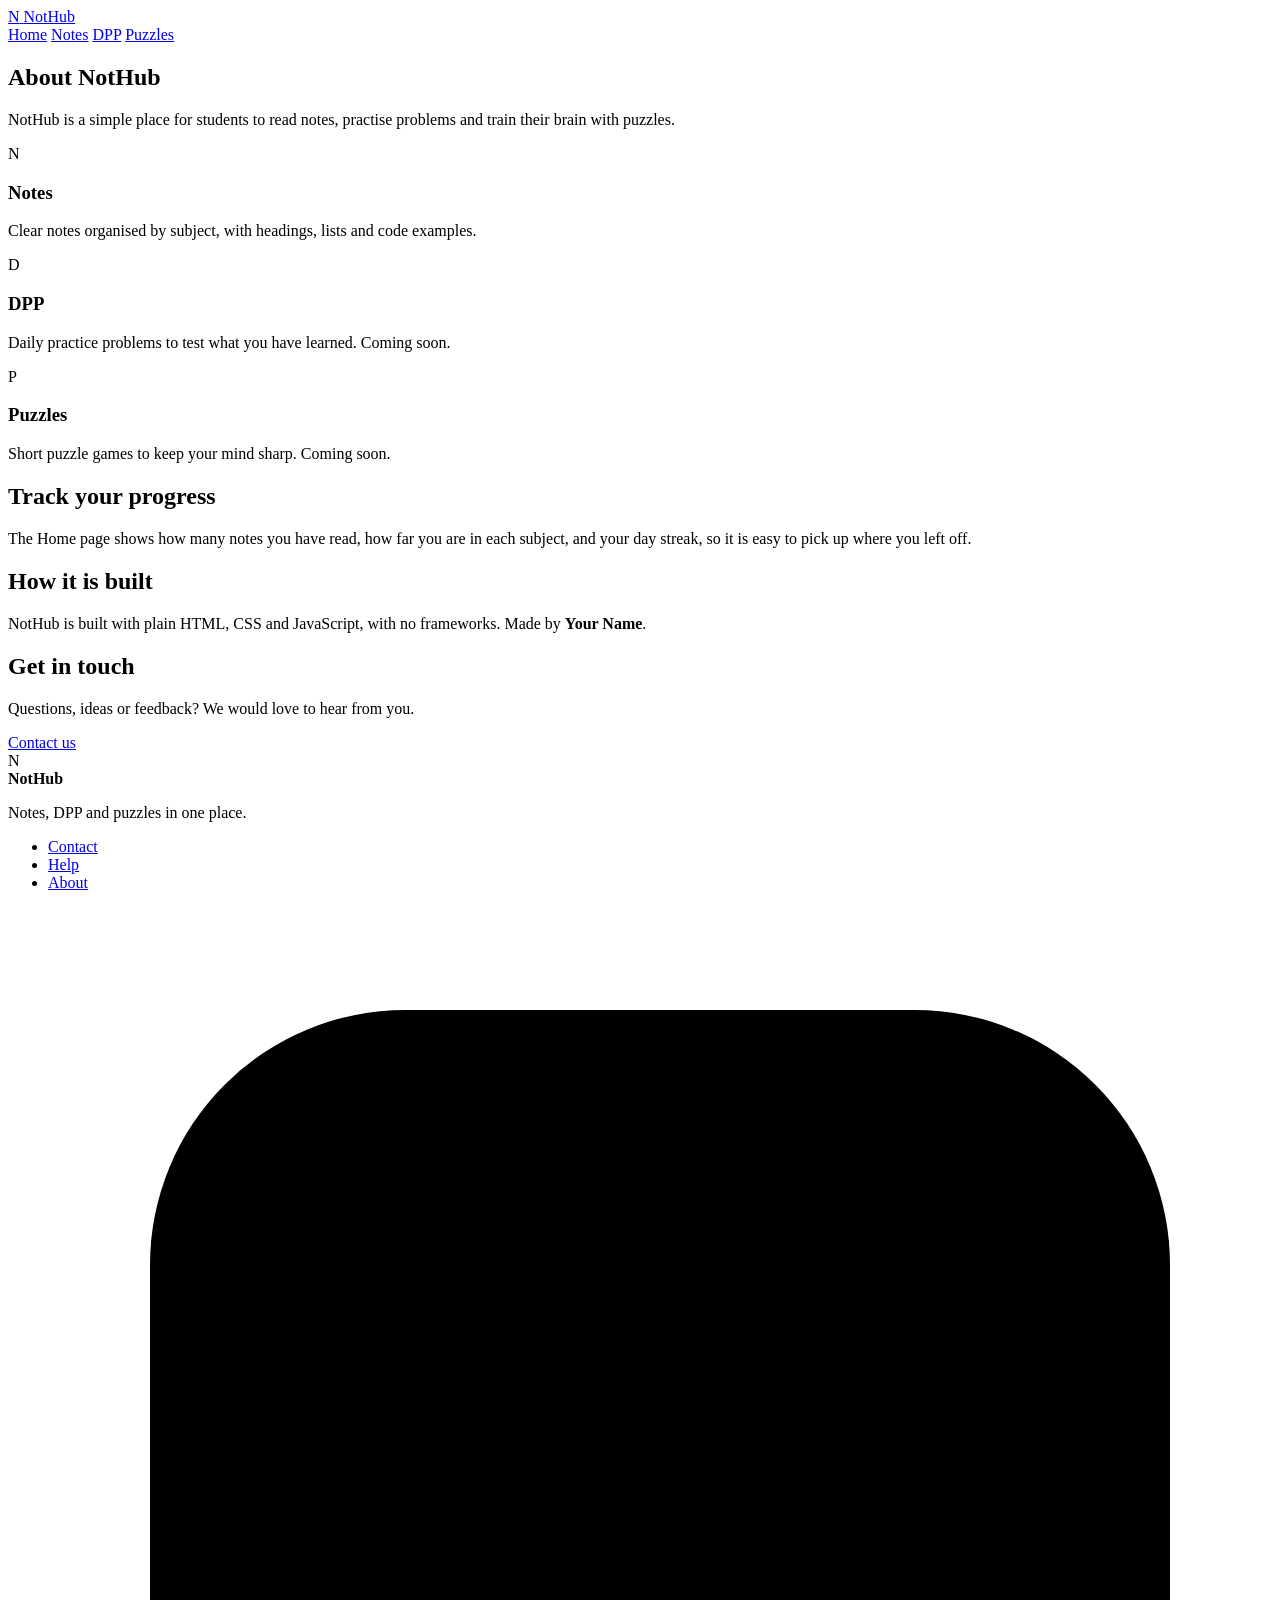
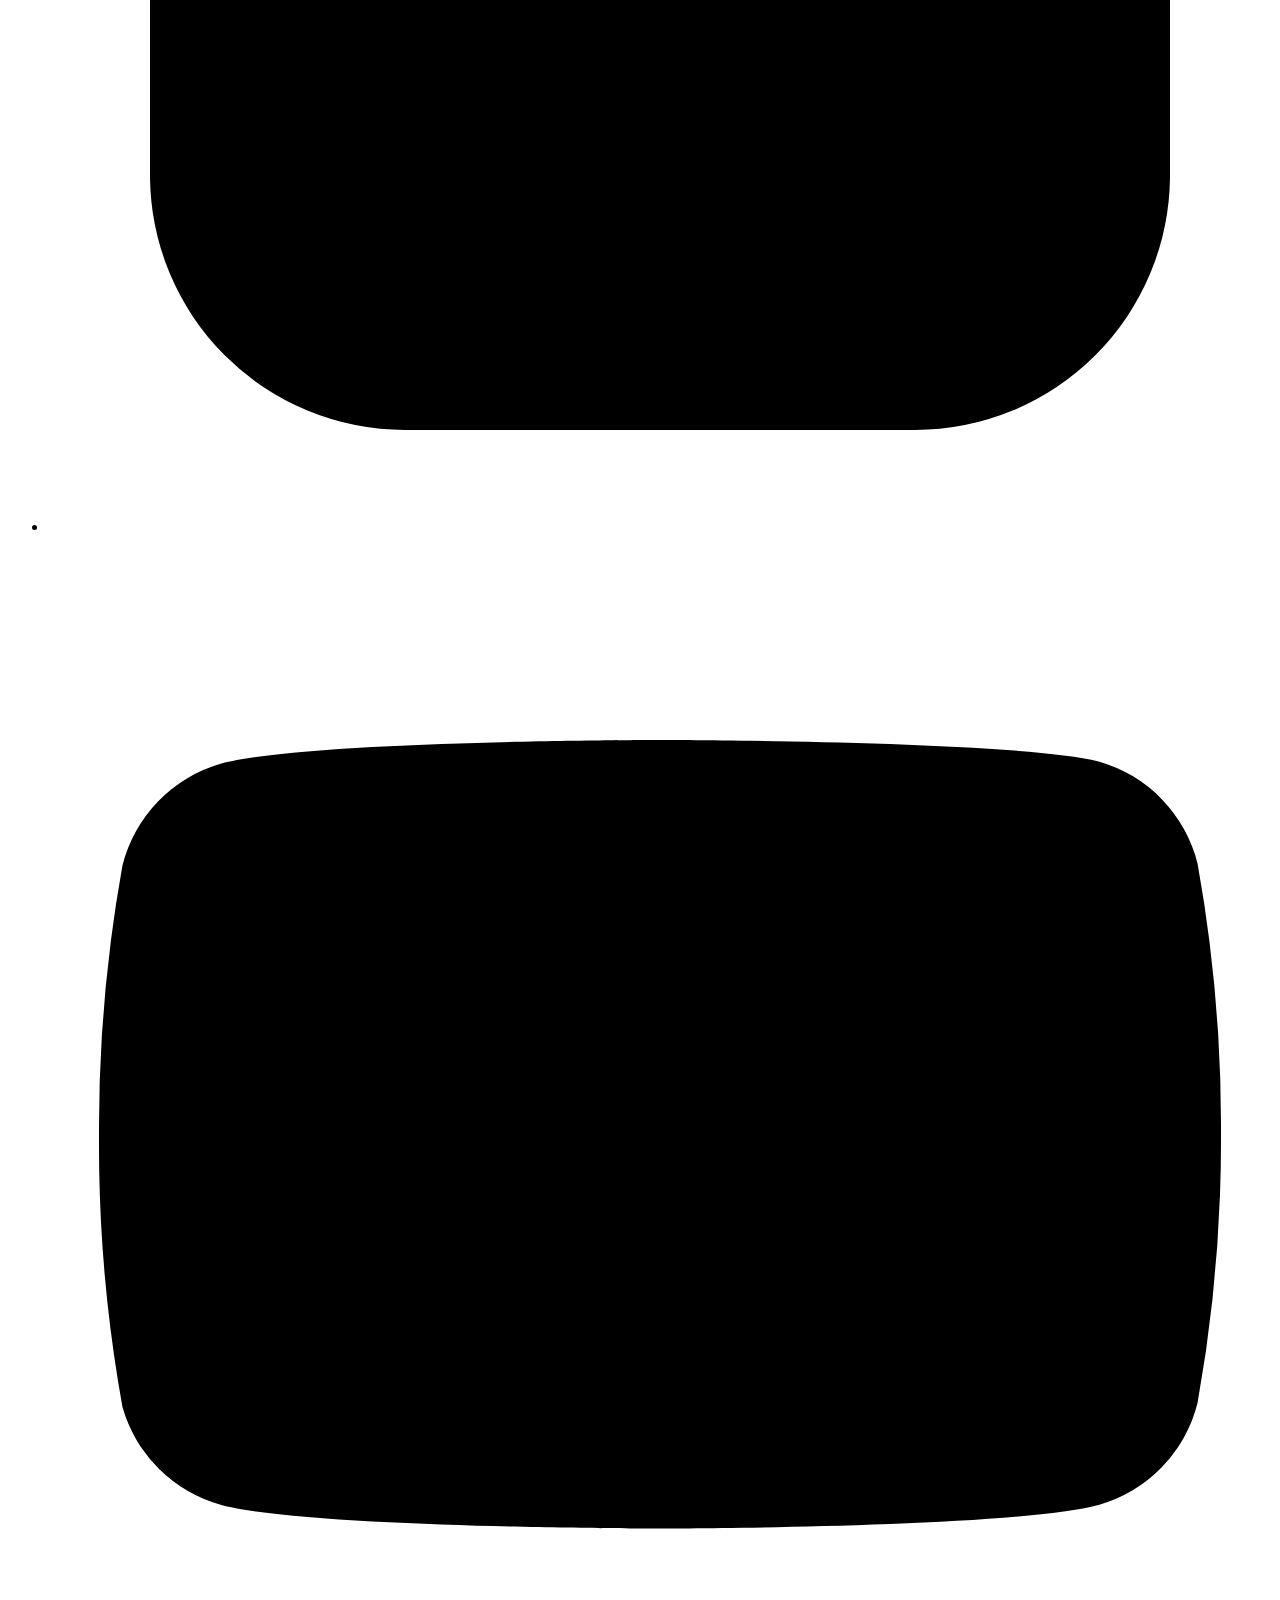
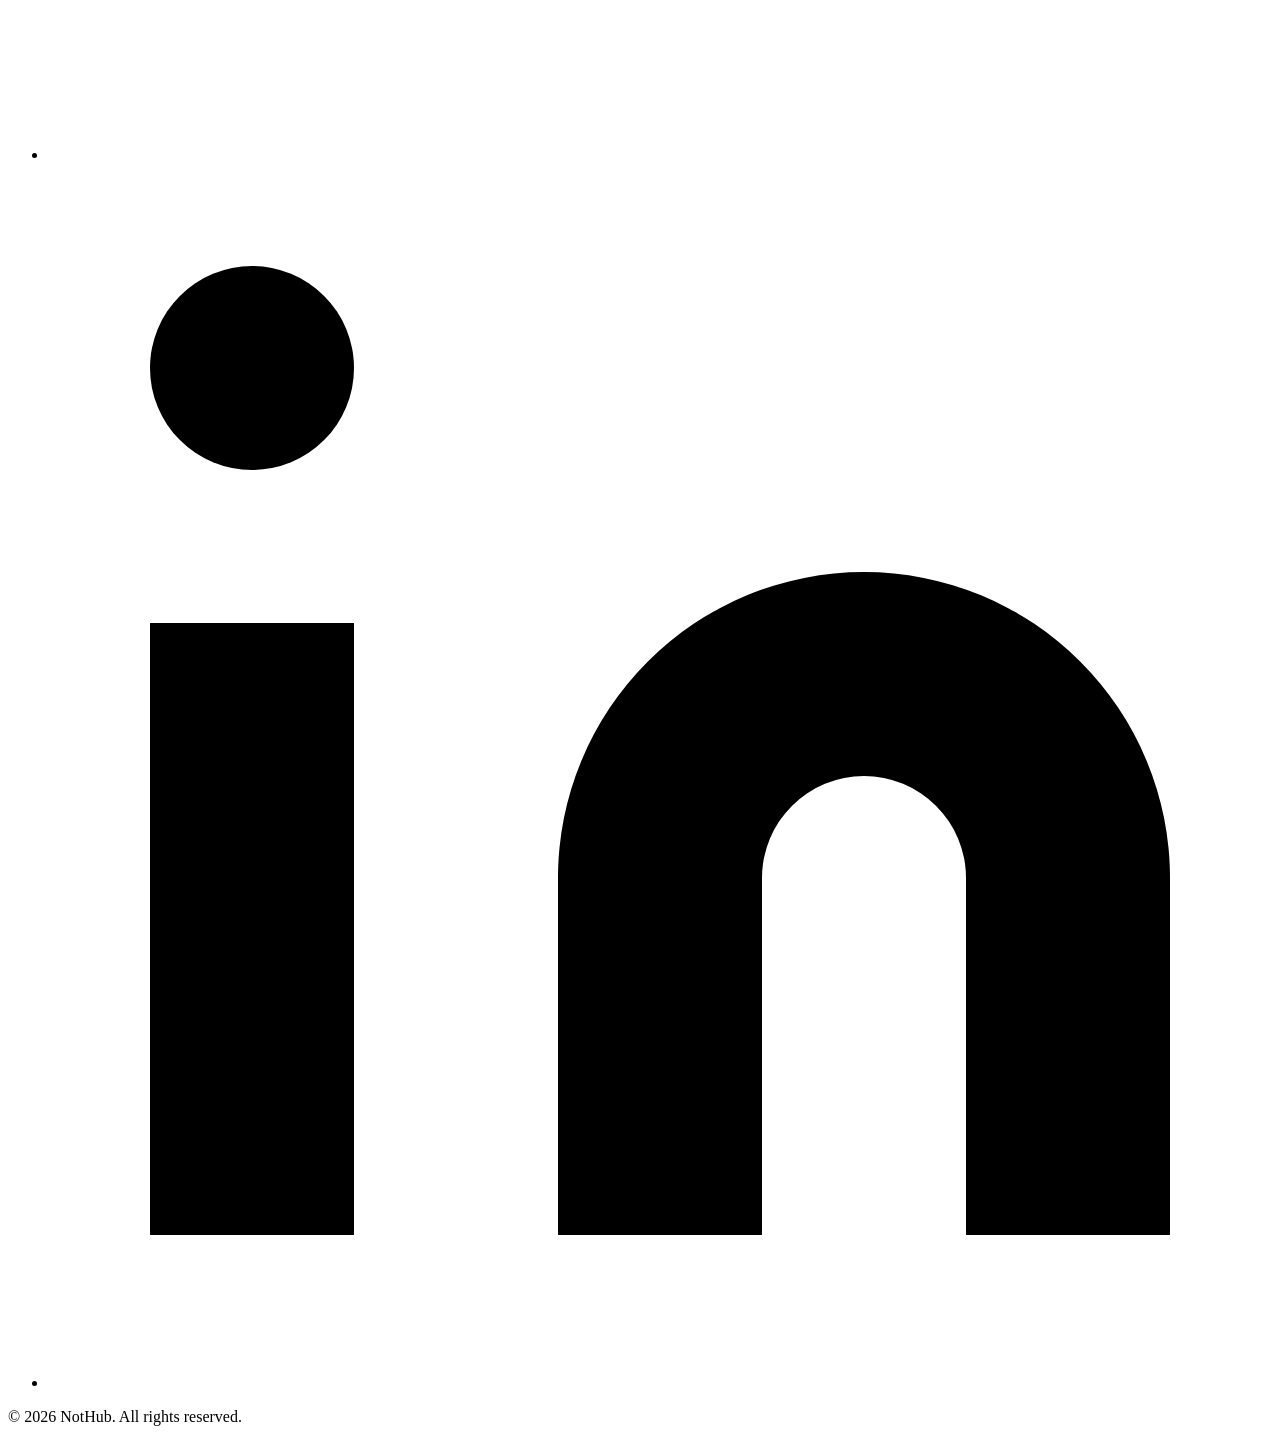
==== public/about.html @ 98161ea8 "updated index.html and about.html" ====
<!DOCTYPE html>
<html lang="en">
<head>
    <meta charset="UTF-8">
    <meta name="viewport" content="width=device-width, initial-scale=1.0">
    <title>About · NotHub</title>
    <link rel="icon" href="data:,">
    <link rel="stylesheet" href="/css/style.css">
    <link rel="stylesheet" href="/css/pages.css">
    <link rel="stylesheet" href="/css/glass.css">
</head>
<body>
    <div class="app">
        <header class="topbar">
            <div class="topbar-inner">
                <a class="brand" href="/index.html" aria-label="NotHub, go to Home">
                    <span class="brand-mark" aria-hidden="true">N</span>
                    <span class="brand-name">NotHub</span>
                </a>

                <nav aria-label="Main">
                    <a href="/index.html">Home</a>
                    <a href="/index.html#notes">Notes</a>
                    <a href="/index.html#dpp">DPP</a>
                    <a href="/index.html#puzzles">Puzzles</a>
                </nav>
            </div>
        </header>

        <main>
            <section class="page">
                <h1>About NotHub</h1>
                <p class="page-lead">NotHub is a simple place for students to read notes, practise problems and train their brain with puzzles.</p>

                <div class="info-grid">
                    <div class="info-card">
                        <div class="info-card-mark" aria-hidden="true">N</div>
                        <h3>Notes</h3>
                        <p>Clear notes organised by subject, with headings, lists and code examples.</p>
                    </div>
                    <div class="info-card">
                        <div class="info-card-mark" aria-hidden="true">D</div>
                        <h3>DPP</h3>
                        <p>Daily practice problems to test what you have learned. Coming soon.</p>
                    </div>
                    <div class="info-card">
                        <div class="info-card-mark" aria-hidden="true">P</div>
                        <h3>Puzzles</h3>
                        <p>Short puzzle games to keep your mind sharp. Coming soon.</p>
                    </div>
                </div>

                <div class="page-section">
                    <h2>Track your progress</h2>
                    <p>The Home page shows how many notes you have read, how far you are in each subject, and your day streak, so it is easy to pick up where you left off.</p>
                </div>

                <div class="page-section">
                    <h2>How it is built</h2>
                    <p>NotHub is built with plain HTML, CSS and JavaScript, with no frameworks. Made by <strong>Your Name</strong>.</p>
                </div>

                <div class="page-section">
                    <h2>Get in touch</h2>
                    <p>Questions, ideas or feedback? We would love to hear from you.</p>
                    <a class="cta-link" href="mailto:your-email@example.com">Contact us</a>
                </div>

                <footer class="site-footer">
                    <div class="footer-brand">
                        <span class="brand-mark" aria-hidden="true">N</span>
                        <div>
                            <strong>NotHub</strong>
                            <p>Notes, DPP and puzzles in one place.</p>
                        </div>
                    </div>

                    <ul class="footer-links">
                        <li><a href="mailto:your-email@example.com">Contact</a></li>
                        <li><a href="help.html">Help</a></li>
                        <li><a href="about.html" aria-current="page">About</a></li>
                    </ul>

                    <ul class="social-links">
                        <li>
                            <a class="social-link" href="https://www.instagram.com/" target="_blank" rel="noopener noreferrer" aria-label="NotHub on Instagram">
                                <svg viewBox="0 0 24 24" aria-hidden="true">
                                    <rect x="2" y="2" width="20" height="20" rx="5" ry="5"></rect>
                                    <path d="M16 11.37A4 4 0 1 1 12.63 8 4 4 0 0 1 16 11.37z"></path>
                                    <line x1="17.5" y1="6.5" x2="17.51" y2="6.5"></line>
                                </svg>
                            </a>
                        </li>
                        <li>
                            <a class="social-link" href="https://www.youtube.com/" target="_blank" rel="noopener noreferrer" aria-label="NotHub on YouTube">
                                <svg viewBox="0 0 24 24" aria-hidden="true">
                                    <path d="M22.54 6.42a2.78 2.78 0 0 0-1.94-2C18.88 4 12 4 12 4s-6.88 0-8.6.46a2.78 2.78 0 0 0-1.94 2A29 29 0 0 0 1 11.75a29 29 0 0 0 .46 5.33A2.78 2.78 0 0 0 3.4 19c1.72.46 8.6.46 8.6.46s6.88 0 8.6-.46a2.78 2.78 0 0 0 1.94-2 29 29 0 0 0 .46-5.25 29 29 0 0 0-.46-5.33z"></path>
                                    <polygon points="9.75 15.02 15.5 11.75 9.75 8.48 9.75 15.02"></polygon>
                                </svg>
                            </a>
                        </li>
                        <li>
                            <a class="social-link" href="https://www.linkedin.com/" target="_blank" rel="noopener noreferrer" aria-label="NotHub on LinkedIn">
                                <svg viewBox="0 0 24 24" aria-hidden="true">
                                    <path d="M16 8a6 6 0 0 1 6 6v7h-4v-7a2 2 0 0 0-2-2 2 2 0 0 0-2 2v7h-4v-7a6 6 0 0 1 6-6z"></path>
                                    <rect x="2" y="9" width="4" height="12"></rect>
                                    <circle cx="4" cy="4" r="2"></circle>
                                </svg>
                            </a>
                        </li>
                    </ul>

                    <p class="footer-copy">© 2026 NotHub. All rights reserved.</p>
                </footer>
            </section>
        </main>
    </div>
</body>
</html>
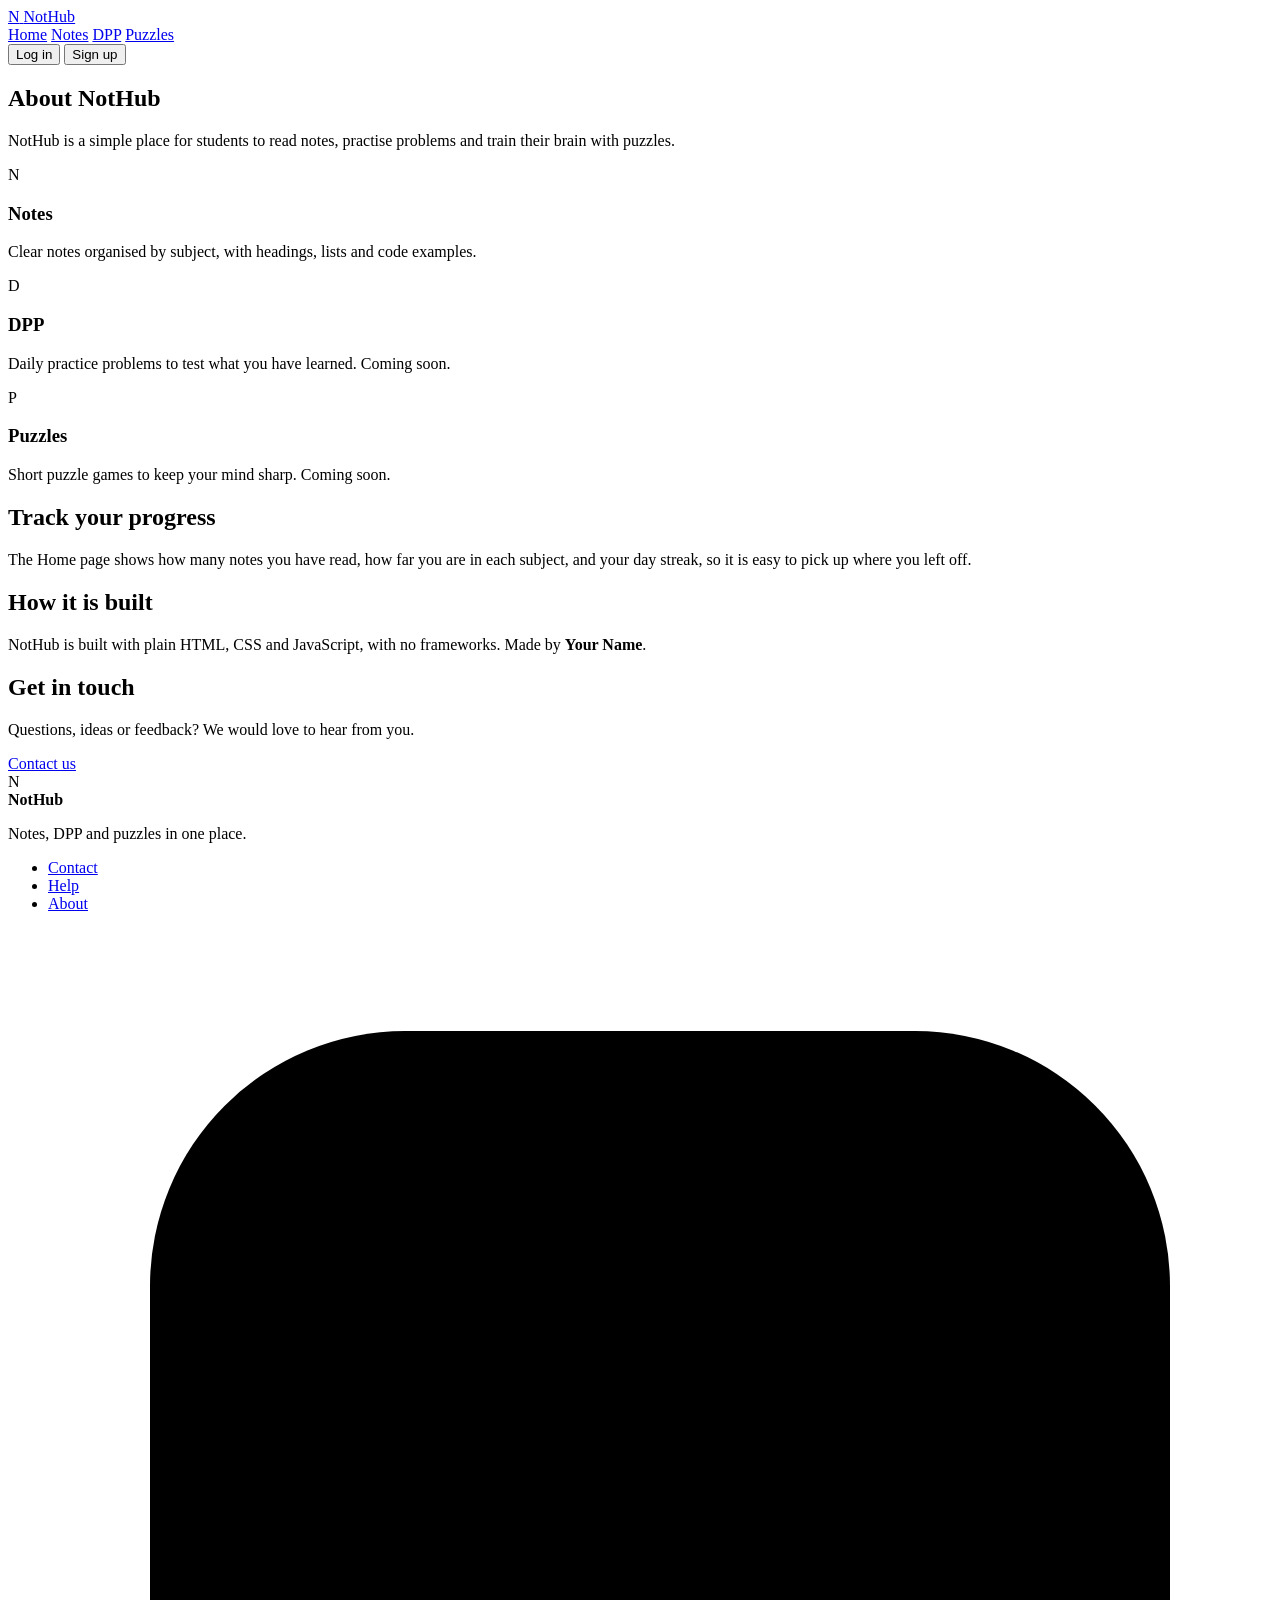
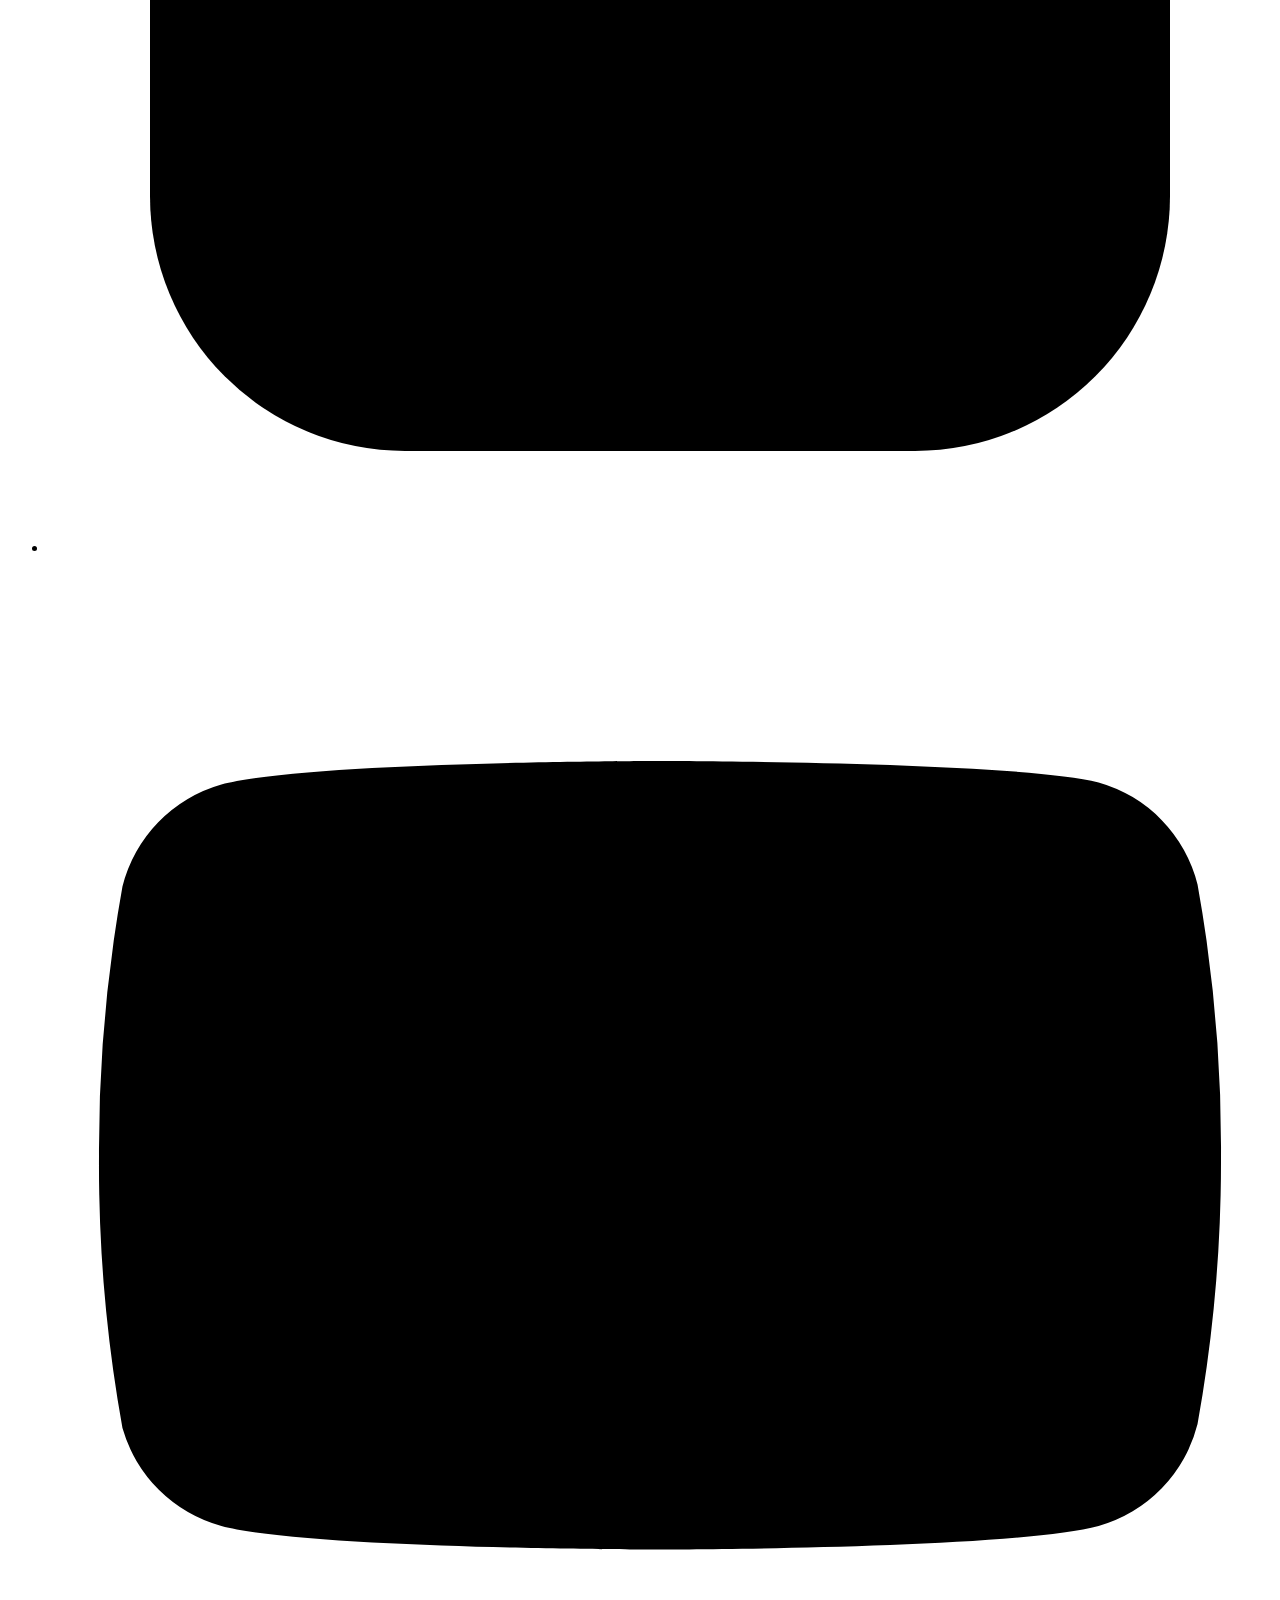
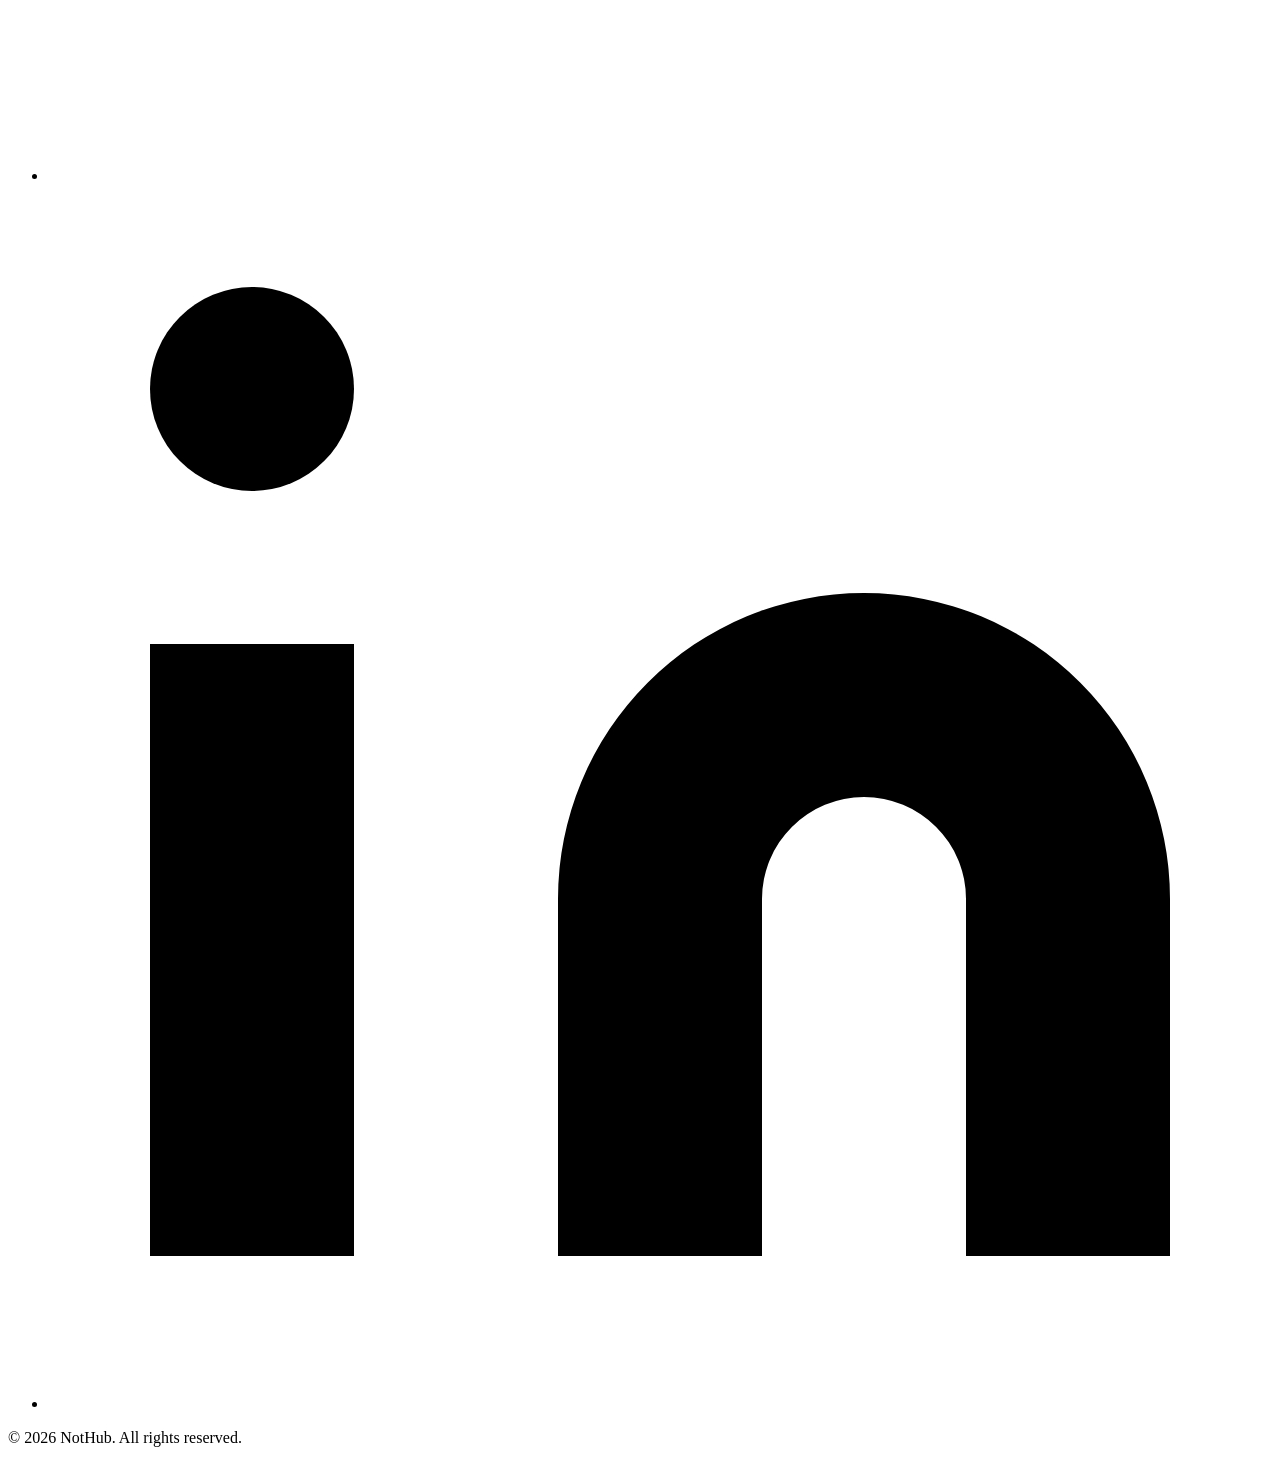
==== commit b58a2d36: "added login/signup buttons modified index.html, about.html, help.html, style.css and auth.css, auth." ====
--- a/public/about.html
+++ b/public/about.html
@@ -24,6 +24,16 @@
                     <a href="/index.html#dpp">DPP</a>
                     <a href="/index.html#puzzles">Puzzles</a>
                 </nav>
+
+                <div class="auth-buttons" id="auth-buttons">
+                    <button type="button" class="auth-btn auth-login" id="login-btn">Log in</button>
+                    <button type="button" class="auth-btn auth-signup" id="signup-btn">Sign up</button>
+                </div>
+
+                <div class="auth-user" id="auth-user" hidden>
+                    <span class="auth-name" id="auth-name"></span>
+                    <button type="button" class="auth-btn auth-logout" id="logout-btn">Log out</button>
+                </div>
             </div>
         </header>
 
